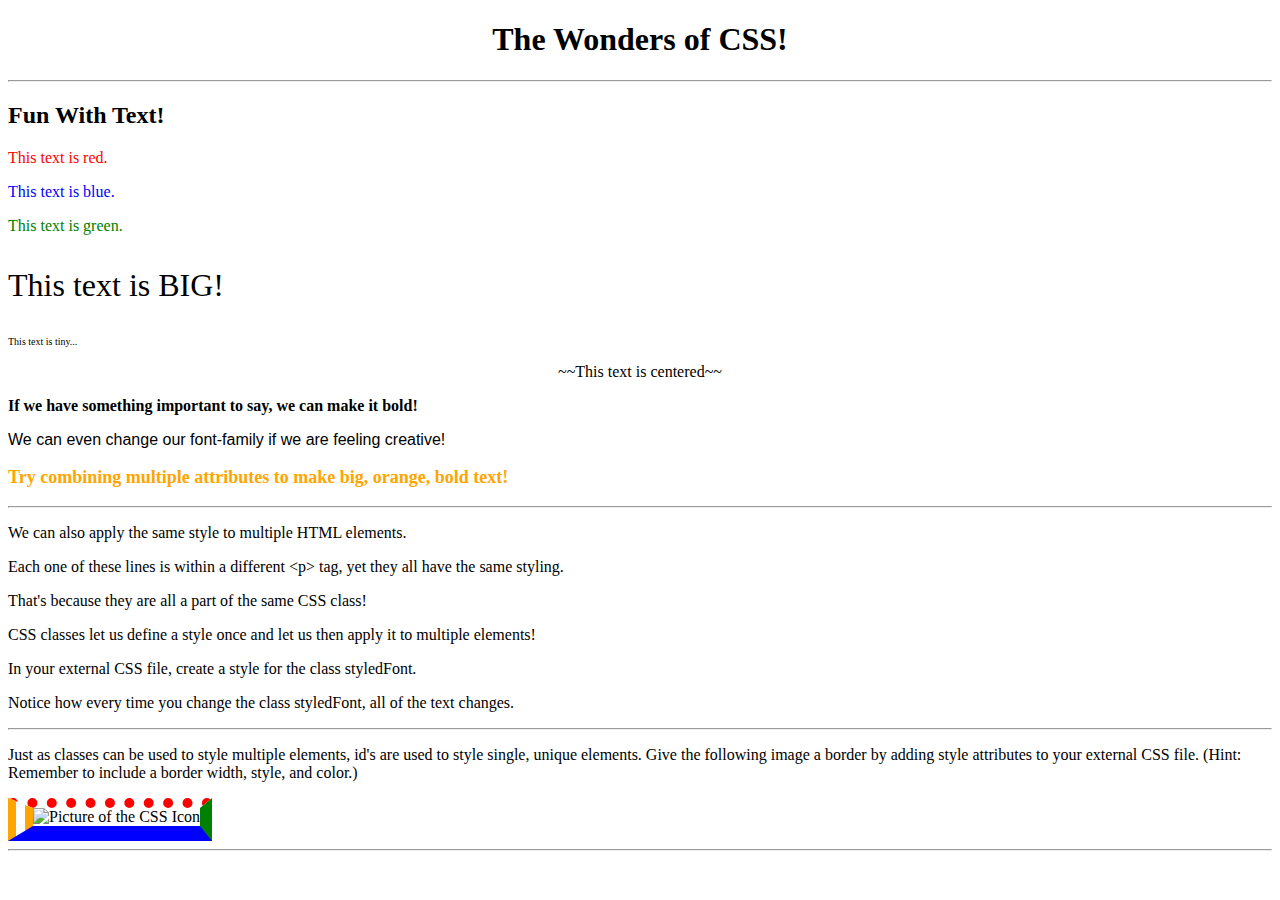
==== CSS_example/index.html @ 55e492dd "pushing updated files" ====
<!DOCTYPE html>
<html>
<head>
<title>CSS Practice</title>
<!-- Link to your external CSS -->
<link rel="stylesheet" href="./style.css">
</head>
<body>
<!-- Center -->
<h1 style="text-align: center;">The Wonders of CSS!</h1>
<hr>
<h2>Fun With Text!</h2>
<!-- Change text color -->
<p style="color:red">This text is red.</p>
<p style="color:blue">This text is blue.</p>
<p style="color:green">This text is green.</p>
<!-- Change font-size -->
<p style="font-size: xx-large;">This text is BIG!</p>
<p style="font-size: x-small;">This text is tiny...</p>
<!-- Center -->
<p style="text-align: center;">~~This text is centered~~</p>
<!-- Bold -->
<b>If we have something important to say, we can make it bold!</b>
<!-- Change font -->
<p style="font-family: 'Trebuchet MS', 'Lucida Sans Unicode', 'Lucida Grande', 'Lucida Sans', Arial, sans-serif;">We can even change our font-family if we are feeling creative!</p>
<!-- Multiple attributes -->
<p style="font-size:large; color:orange; font-weight: bold;">Try combining multiple attributes to make big, orange, bold text!</p>
<hr>
<!-- Classes -->
<p class="styledFont">We can also apply the same style to multiple HTML elements.</p>
<p class="styledFont">Each one of these lines is within a different &ltp&gt tag, yet they all have the same
styling.</p>
<p class="styledFont">That's because they are all a part of the same CSS class!</p>
<p class="styledFont">CSS classes let us define a style once and let us then apply it to multiple elements!</p>
<p class="styledFont">In your external CSS file, create a style for the class styledFont.</p>
<p class="styledFont">Notice how every time you change the class styledFont, all of the text changes.</p>
<hr>
<p>Just as classes can be used to style multiple elements, id's are used to style single, unique elements. Give
the following image a border by adding style attributes to your external CSS file. (Hint: Remember to include a
border width, style, and color.)</p>
<!-- Border & id -->
<img id="styledImage" alt="Picture of the CSS Icon"
src="https://upload.wikimedia.org/wikipedia/commons/d/d5/CSS3_logo_and_wordmark.svg">
<hr>
</body>
</html>
---- CSS_example/style.css ----
.bigger_text{
    font-size:xx-large
    }
    #centered_text {
    text-align: center;
    }
    .bolder_text {
    font-weight: bolder;
    }
    #different_font {
    font-family: Verdana, sans-serif;
    }
    .orange {
    color: orange;
    }
    
    .styledFont {
    font-family: cursive, script, serif;
    }
    #styledImage {
    border-style: dotted dashed solid double;
    border-width: 10px 12px 15px 25px;
    border-color: red green blue orange;
    }
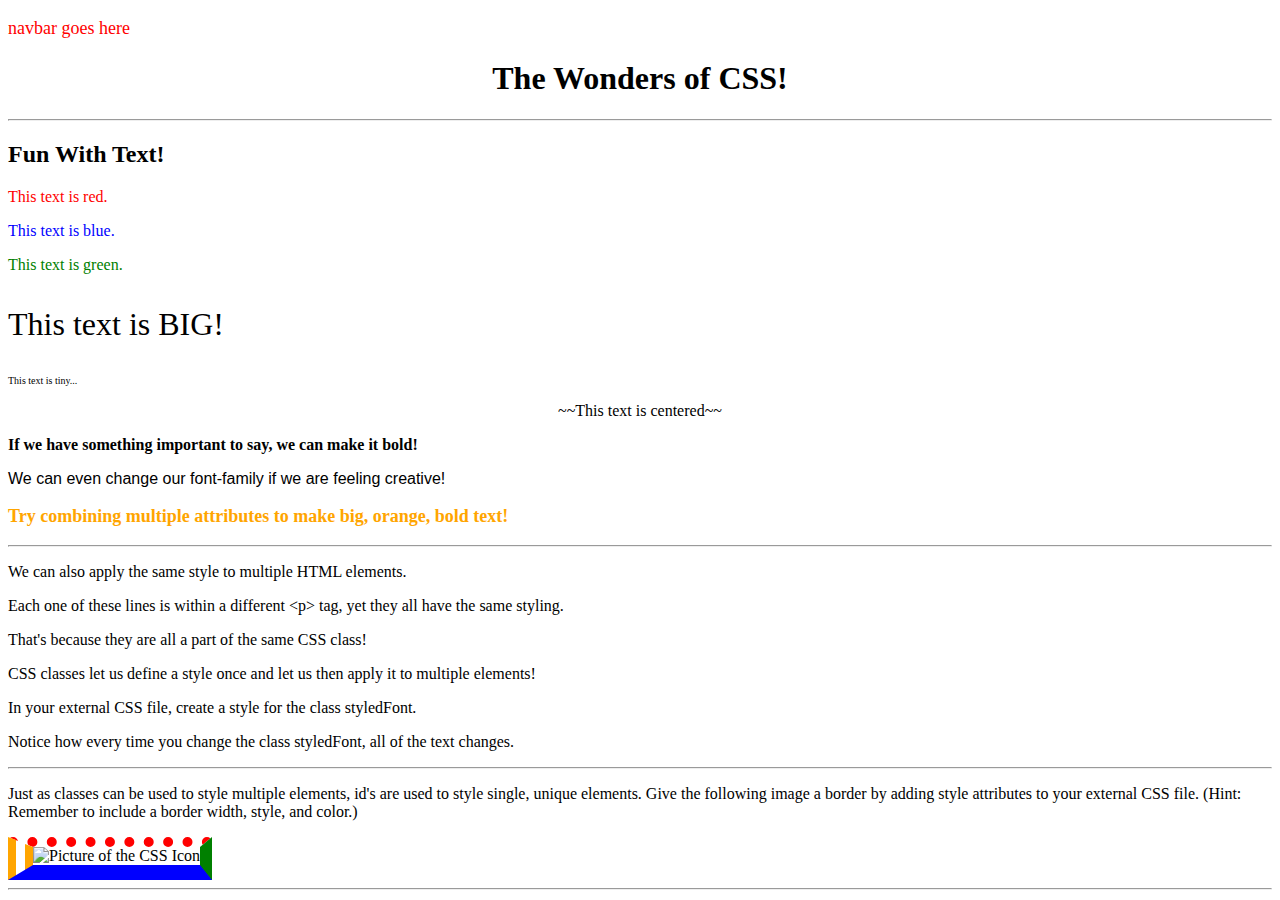
==== commit 970086b2: "pushing index.html" ====
--- a/CSS_example/index.html
+++ b/CSS_example/index.html
@@ -6,6 +6,7 @@
 <link rel="stylesheet" href="./style.css">
 </head>
 <body>
+    <p style="color: red;font-size:large">navbar goes here</p>
 <!-- Center -->
 <h1 style="text-align: center;">The Wonders of CSS!</h1>
 <hr>
